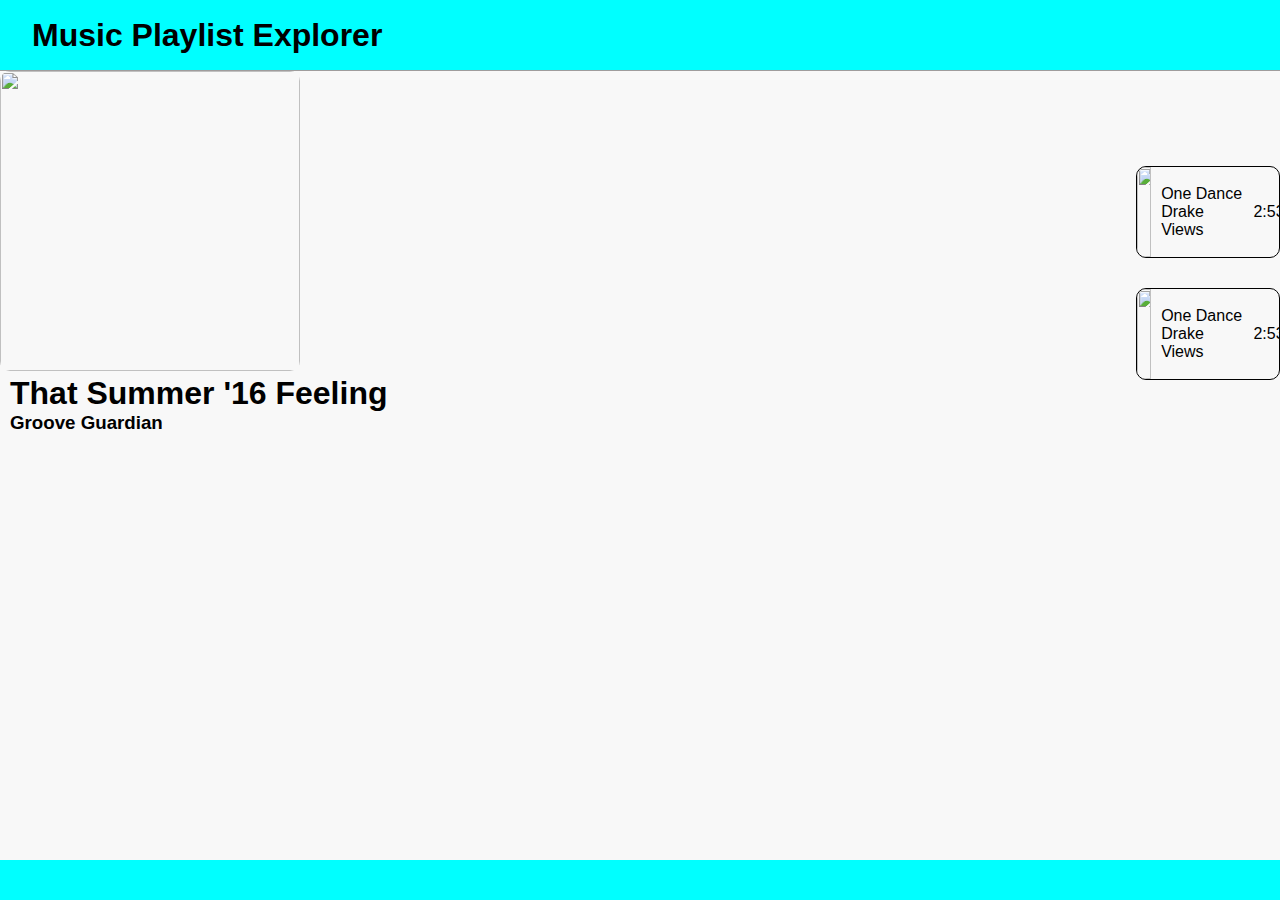
==== music-playlist-creator/featured.html @ f87d35e4 "added featured page html structure" ====
<!DOCTYPE html>
<html lang="en">
<head>
    <meta charset="UTF-8">
    <meta name="viewport" content="width=device-width, initial-scale=1.0">

    <title>Featured Page</title>
    <link rel="icon" type="image/x-icon" href="/images/favicon.ico">
    <link rel="stylesheet" href="https://cdnjs.cloudflare.com/ajax/libs/font-awesome/6.0.0-beta3/css/all.min.css">
    <link rel="stylesheet" href="style.css">
</head>
<body>
    <header id="header-name"> <!-- Try to inlcude a nav bar to switch between home page and featured-->
        <h1>Music Playlist Explorer</h1>
        <!-- <input type="text" id="search-input" placeholder="Search Playlists..."> -->
    </header>

    <main>
        <!-- Your main content here -->
        <div id="featured-page">
            <!-- 2 Divs: Playlist Cover with Name (Left) | Song List for Playlist -->
            <div id="feau-playlist-info">
                <img src="https://picsum.photos/id/117/200" class="modal-playlist-cover">
                <div class="playlist-info">
                    <h1>That Summer '16 Feeling</h1>
                    <h3>Groove Guardian</h3>
                </div>
            </div>
            <div id="song-list">
                <div class="song">
                    <div class="song-cover">
                        <img src="https://picsum.photos/id/21/200">
                    </div>
                    <div class="song-text">
                        <div class="song-info">
                            <p>
                                One Dance
                                <br>
                                Drake
                                <br>
                                Views
                            </p>
                        </div>
                        <div class="song-duration">
                            <p>2:53</p>
                        </div>
                    </div>
                </div>

                <div class="song">
                    <div class="song-cover">
                        <img src="./assets/img/song.png">
                    </div>
                    <div class="song-text">
                        <div class="song-info">
                            <p>
                                One Dance
                                <br>
                                Drake
                                <br>
                                Views
                            </p>
                        </div>
                        <div class="song-duration">
                            <p>2:53</p>
                        </div>
                    </div>
                </div>

            </div>
        </div>
    </main>
    <footer>
        <!-- Your footer content here -->
    </footer>
    <script src="data/data.js"></script>
    <script src="script.js"></script>
</body>
</html>
---- music-playlist-creator/style.css ----
* {
    margin: 0px;
    padding: 0px;
}

body {
    font-family: 'Arial', sans-serif;
    margin: 0;
    padding: 0;
    background-color: #f8f8f8;
}

header{
    background-color: cyan;
    height: 55px;
    padding: 10px 0px 10px 20px;
}

footer {
    background-color: cyan;
    height: 2.5rem;
    width: 100%;
    bottom: 0;
    position: fixed;
}

/* need to look into flexbox froggy */
#playlist-container {
    display: flex;
    flex-wrap: wrap;
    justify-content: space-evenly;
    padding-bottom: 2.5rem;
}
.playlist-cover {
    border-radius: 20px 20px 0px 0px;
    height: 300px;
    width: 300px;
    margin-bottom: 10px;
}

.playlist-info {
    padding-left: 10px;
    padding-bottom: 10px;
}

.playlist-cards {
    border: 1px solid black;
    margin: 25px;
    border-radius: 20px;
}

/* for modal */

.modal-playlist-cover {
    height: 300px;
    width: 300px;
    border-radius: 10px;
}

.modal-playlist-info {
    display: flex;
}

.modal-playlist-info > .playlist-info{
    padding-top: 20px;
    padding-left: 30px;
}
.modal-overlay {
    display: none;
    position: fixed;
    z-index: 100;
    left: 0;
    top: 0;
    width: 100%;
    height: 100%;
    background-color: rgba(0,0,0,0.4); /* Black w/ opacity */
    overflow: auto;
 }
 .modal-content {
    background-color: #fefefe;
    margin: 5% auto; /* 5% from the top and centered */
    padding: 20px;
    border: 1px solid #888;
    border-radius: 15px;
    width: 80%; /* Could be more or less, depending on screen size */

 }
 .close {
    color: #aaa;
    float: right;
    font-size: 28px;
    font-weight: bold;
 }
 .close:hover,
 .close:focus {
    color: black;
    text-decoration: none;
    cursor: pointer;
 }

.song {
    display: flex;
    min-height: 10vh;
    margin-top: 30px;
    border: 1px solid black;
    border-radius: 10px;
}

.song-duration {
    width: 20%;
    /* padding-top: 10px; */
    /* padding-bottom: 10%; */
}

.song-duration > p {
    text-align: center;
}
.song-cover{
    width: 10%
}

.song-info{
    width: 80%;
    padding-left: 10px;
}
.song-cover > img {
    height: 100%;
    width: 100%;
    border-radius: 10px 0px 0px 10px;
    /* height: 100px; */
    /* width: 100px; */
 }
 .song-text {
    display: flex;
    align-items: center;
    width: 100%;
 }

.fa-heart {
    color: rgb(214, 111, 111);
}

.fa-heart:hover {
    color: red;
    cursor: pointer;
}

#search-input{
    width: 250px;
    height: 25px;
}

#header-name {
    min-height: 70px;
    background-color: cyan;
    border-bottom: 1px solid rgb(159, 156, 156);
    text-align: center;
    display: flex;
    align-items: center;
    justify-content: space-between;
    padding: 0 2em 0 2em;
}

#featured-page {
    display: flex;
    justify-content: space-between;
    align-items: center;
    width: 100%;
}
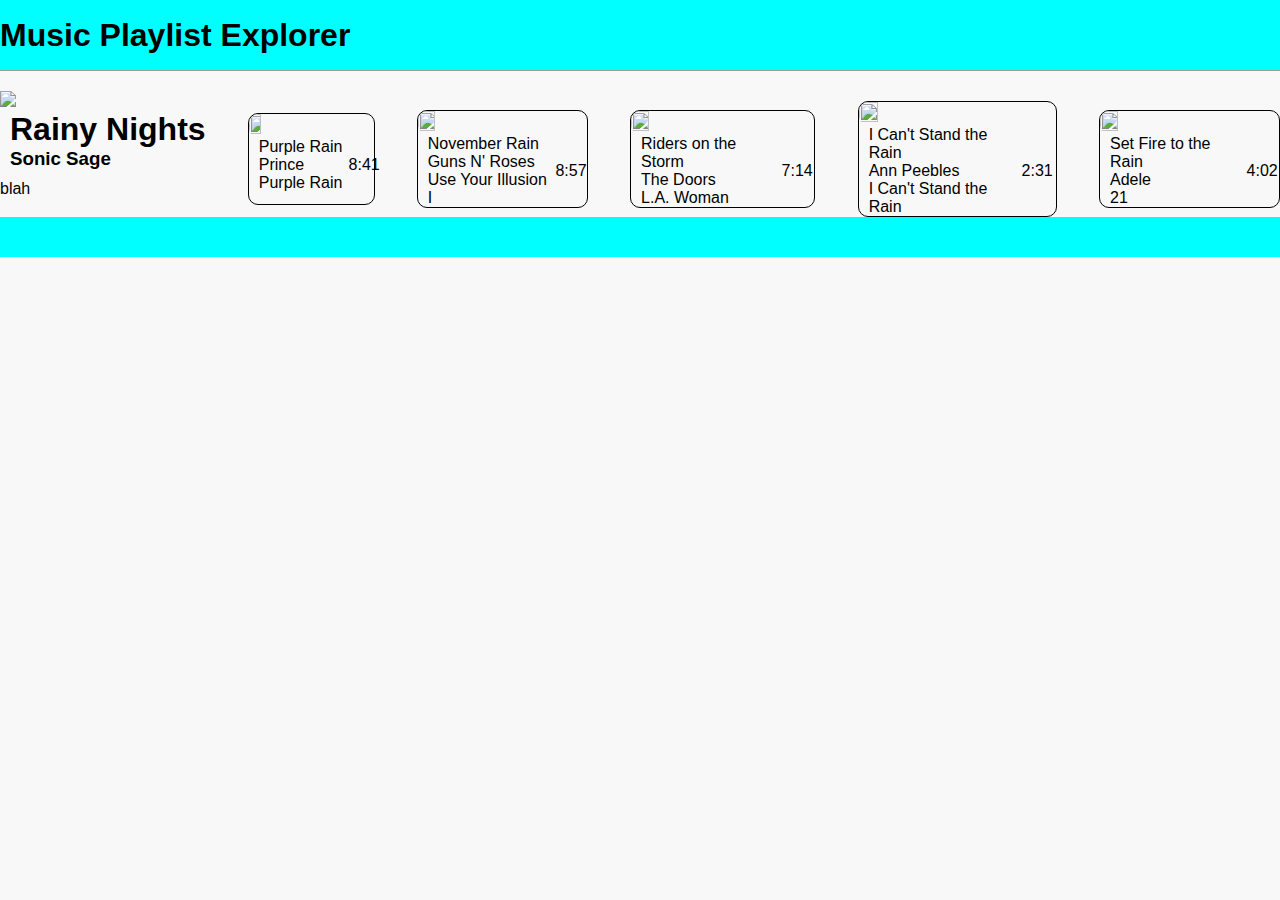
==== commit 2c99c38e: "polished css code" ====
--- a/music-playlist-creator/featured.html
+++ b/music-playlist-creator/featured.html
@@ -19,7 +19,7 @@
         <!-- Your main content here -->
         <div id="featured-page">
             <!-- 2 Divs: Playlist Cover with Name (Left) | Song List for Playlist -->
-            <div id="feau-playlist-info">
+            <!-- <div id="feau-playlist-info">
                 <img src="https://picsum.photos/id/117/200" class="modal-playlist-cover">
                 <div class="playlist-info">
                     <h1>That Summer '16 Feeling</h1>
@@ -67,13 +67,13 @@
                     </div>
                 </div>
 
-            </div>
+            </div> -->
         </div>
     </main>
     <footer>
         <!-- Your footer content here -->
     </footer>
     <script src="data/data.js"></script>
-    <script src="script.js"></script>
+    <script src="feat-script.js"></script>
 </body>
 </html>
--- a/music-playlist-creator/style.css
+++ b/music-playlist-creator/style.css
@@ -10,18 +10,38 @@
     background-color: #f8f8f8;
 }
 
-header{
+#header-name {
+    min-height: 70px;
+    width: 100%;
     background-color: cyan;
-    height: 55px;
-    padding: 10px 0px 10px 20px;
+    border-bottom: 1px solid rgb(159, 156, 156);
+    text-align: center;
+    display: flex;
+    align-items: center;
+    justify-content: space-between;
+    /* padding: 0 2em 0 2em; */
+    /* position: fixed; */
+}
+
+#search-input {
+    width: 250px;
+    height: 25px;
 }
 
 footer {
     background-color: cyan;
     height: 2.5rem;
-    width: 100%;
     bottom: 0;
-    position: fixed;
+    /* position: fixed; */
+}
+
+/* Font Awesome Icons */
+.fa-heart {
+    color: rgb(214, 111, 111);
+}
+.fa-heart:hover {
+    color: red;
+    cursor: pointer;
 }
 
 /* need to look into flexbox froggy */
@@ -31,7 +51,13 @@
     justify-content: space-evenly;
     padding-bottom: 2.5rem;
 }
-.playlist-cover {
+
+.playlist-card {
+    border: 1px solid black;
+    margin: 25px;
+    border-radius: 20px;
+}
+.playlist-art {
     border-radius: 20px 20px 0px 0px;
     height: 300px;
     width: 300px;
@@ -43,49 +69,9 @@
     padding-bottom: 10px;
 }
 
-.playlist-cards {
-    border: 1px solid black;
-    margin: 25px;
-    border-radius: 20px;
-}
-
-/* for modal */
-
-.modal-playlist-cover {
-    height: 300px;
-    width: 300px;
-    border-radius: 10px;
-}
-
-.modal-playlist-info {
-    display: flex;
-}
-
-.modal-playlist-info > .playlist-info{
-    padding-top: 20px;
-    padding-left: 30px;
-}
-.modal-overlay {
-    display: none;
-    position: fixed;
-    z-index: 100;
-    left: 0;
-    top: 0;
-    width: 100%;
-    height: 100%;
-    background-color: rgba(0,0,0,0.4); /* Black w/ opacity */
-    overflow: auto;
- }
- .modal-content {
-    background-color: #fefefe;
-    margin: 5% auto; /* 5% from the top and centered */
-    padding: 20px;
-    border: 1px solid #888;
-    border-radius: 15px;
-    width: 80%; /* Could be more or less, depending on screen size */
-
- }
- .close {
+/* Modal Overlay */
+/* Close Button Styling */
+.close {
     color: #aaa;
     float: right;
     font-size: 28px;
@@ -98,6 +84,45 @@
     cursor: pointer;
  }
 
+ .modal-overlay {
+    display: none;
+    position: fixed;
+    z-index: 100;
+    left: 0;
+    top: 0;
+    width: 100%;
+    height: 100%;
+    background-color: rgba(0,0,0,0.4); /* Black w/ opacity */
+    overflow: auto;
+ }
+
+ .modal-content {
+    background-color: #fefefe;
+    margin: 5% auto; /* 5% from the top and centered */
+    padding: 20px;
+    border: 1px solid #888;
+    border-radius: 15px;
+    width: 80%; /* Could be more or less, depending on screen size */
+
+ }
+
+ .modal-content .playlist-head {
+     display: flex;
+ }
+
+.modal-content .playlist-art {
+    height: 300px;
+    width: 300px;
+    border-radius: 10px;
+}
+
+
+.modal-content .playlist-info{
+    padding-top: 20px;
+    padding-left: 30px;
+}
+
+
 .song {
     display: flex;
     min-height: 10vh;
@@ -106,60 +131,41 @@
     border-radius: 10px;
 }
 
+.song-cover{
+    width: 10%
+}
+
+.song-cover img {
+    height: 100%;
+    width: 100%;
+    border-radius: 10px 0px 0px 10px;
+    /* height: 100px; */
+    /* width: 100px; */
+ }
+
+.song-text {
+   display: flex;
+   align-items: center;
+   width: 100%;
+}
+
+.song-info{
+    width: 80%;
+    padding-left: 10px;
+}
+
 .song-duration {
     width: 20%;
     /* padding-top: 10px; */
     /* padding-bottom: 10%; */
 }
 
-.song-duration > p {
+.song-duration p {
     text-align: center;
 }
-.song-cover{
-    width: 10%
-}
 
-.song-info{
-    width: 80%;
-    padding-left: 10px;
-}
-.song-cover > img {
-    height: 100%;
-    width: 100%;
-    border-radius: 10px 0px 0px 10px;
-    /* height: 100px; */
-    /* width: 100px; */
- }
- .song-text {
-    display: flex;
-    align-items: center;
-    width: 100%;
- }
 
-.fa-heart {
-    color: rgb(214, 111, 111);
-}
-
-.fa-heart:hover {
-    color: red;
-    cursor: pointer;
-}
-
-#search-input{
-    width: 250px;
-    height: 25px;
-}
-
-#header-name {
-    min-height: 70px;
-    background-color: cyan;
-    border-bottom: 1px solid rgb(159, 156, 156);
-    text-align: center;
-    display: flex;
-    align-items: center;
-    justify-content: space-between;
-    padding: 0 2em 0 2em;
-}
+/* Styling for featured.html */
 
 #featured-page {
     display: flex;
@@ -167,3 +173,11 @@
     align-items: center;
     width: 100%;
 }
+
+.song-feat {
+    /* display: flex; */
+    min-height: 10vh;
+    margin-top: 30px;
+    border: 1px solid black;
+    border-radius: 10px;
+}
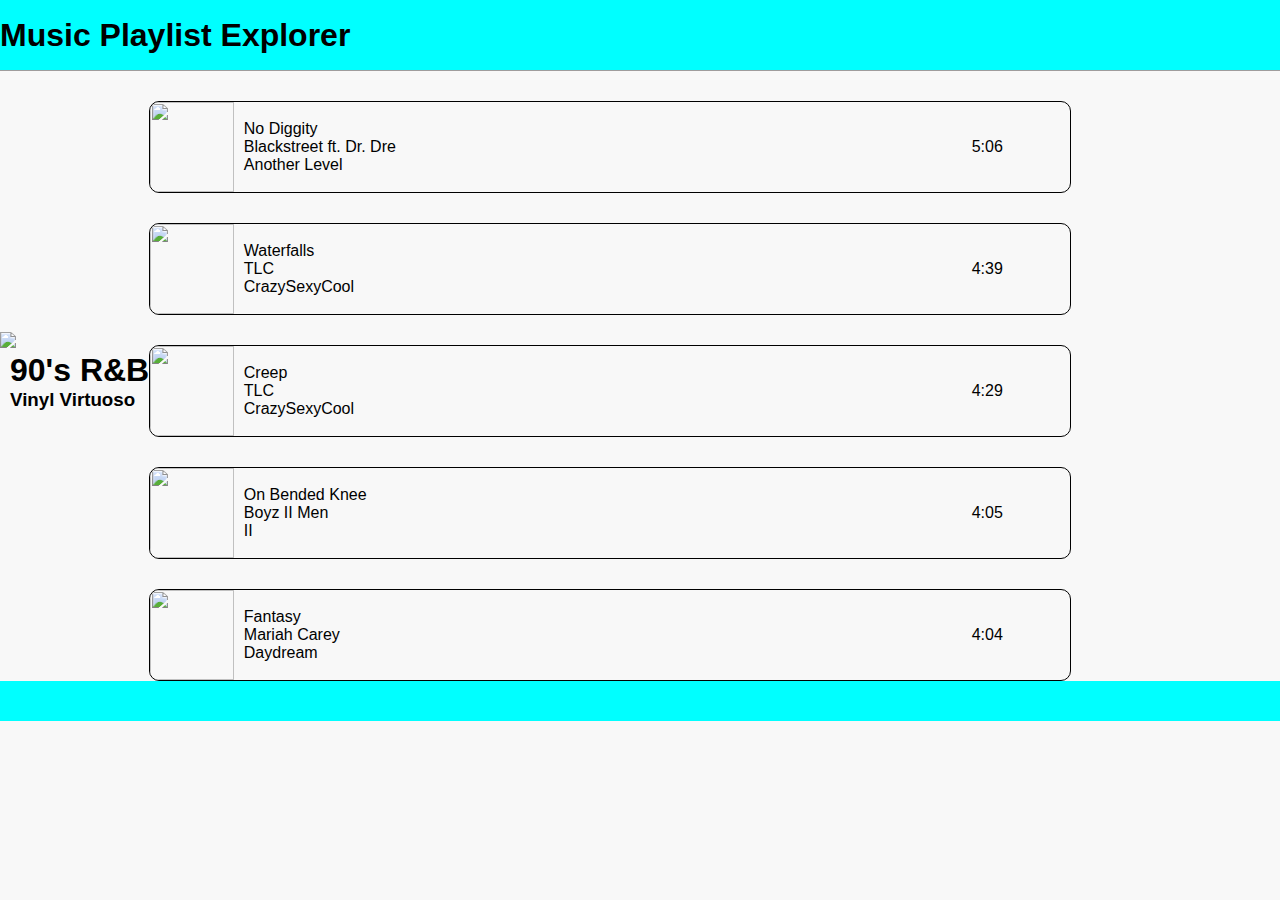
==== commit 3ac0f442: "basic functionality for featured.html" ====
--- a/music-playlist-creator/featured.html
+++ b/music-playlist-creator/featured.html
@@ -12,7 +12,6 @@
 <body>
     <header id="header-name"> <!-- Try to inlcude a nav bar to switch between home page and featured-->
         <h1>Music Playlist Explorer</h1>
-        <!-- <input type="text" id="search-input" placeholder="Search Playlists..."> -->
     </header>
 
     <main>
--- a/music-playlist-creator/style.css
+++ b/music-playlist-creator/style.css
@@ -123,7 +123,7 @@
 }
 
 
-.song {
+.song, .song-feat {
     display: flex;
     min-height: 10vh;
     margin-top: 30px;
@@ -169,9 +169,8 @@
 
 #featured-page {
     display: flex;
-    justify-content: space-between;
     align-items: center;
-    width: 100%;
+    width: 90%;
 }
 
 .song-feat {
@@ -181,3 +180,13 @@
     border: 1px solid black;
     border-radius: 10px;
 }
+
+#feau-playlist-info {
+    display: flex;
+    justify-content: space-between;
+
+}
+
+.song-container {
+    width: 80%;
+}
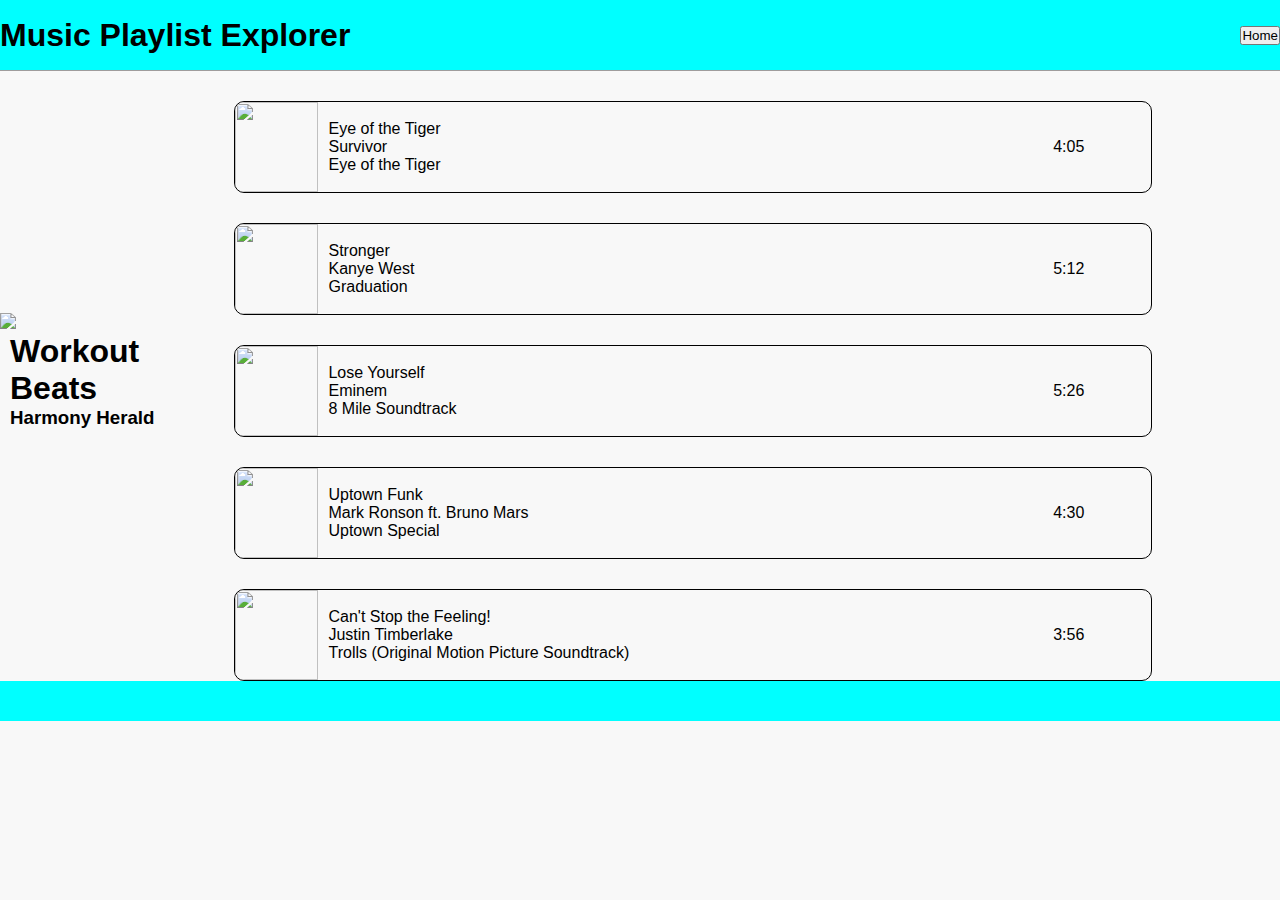
==== commit 18a23980: "linked featured and index pages" ====
--- a/music-playlist-creator/featured.html
+++ b/music-playlist-creator/featured.html
@@ -12,61 +12,12 @@
 <body>
     <header id="header-name"> <!-- Try to inlcude a nav bar to switch between home page and featured-->
         <h1>Music Playlist Explorer</h1>
+        <a href="index.html"><button>Home</button></a>
     </header>
 
     <main>
         <!-- Your main content here -->
         <div id="featured-page">
-            <!-- 2 Divs: Playlist Cover with Name (Left) | Song List for Playlist -->
-            <!-- <div id="feau-playlist-info">
-                <img src="https://picsum.photos/id/117/200" class="modal-playlist-cover">
-                <div class="playlist-info">
-                    <h1>That Summer '16 Feeling</h1>
-                    <h3>Groove Guardian</h3>
-                </div>
-            </div>
-            <div id="song-list">
-                <div class="song">
-                    <div class="song-cover">
-                        <img src="https://picsum.photos/id/21/200">
-                    </div>
-                    <div class="song-text">
-                        <div class="song-info">
-                            <p>
-                                One Dance
-                                <br>
-                                Drake
-                                <br>
-                                Views
-                            </p>
-                        </div>
-                        <div class="song-duration">
-                            <p>2:53</p>
-                        </div>
-                    </div>
-                </div>
-
-                <div class="song">
-                    <div class="song-cover">
-                        <img src="./assets/img/song.png">
-                    </div>
-                    <div class="song-text">
-                        <div class="song-info">
-                            <p>
-                                One Dance
-                                <br>
-                                Drake
-                                <br>
-                                Views
-                            </p>
-                        </div>
-                        <div class="song-duration">
-                            <p>2:53</p>
-                        </div>
-                    </div>
-                </div>
-
-            </div> -->
         </div>
     </main>
     <footer>
